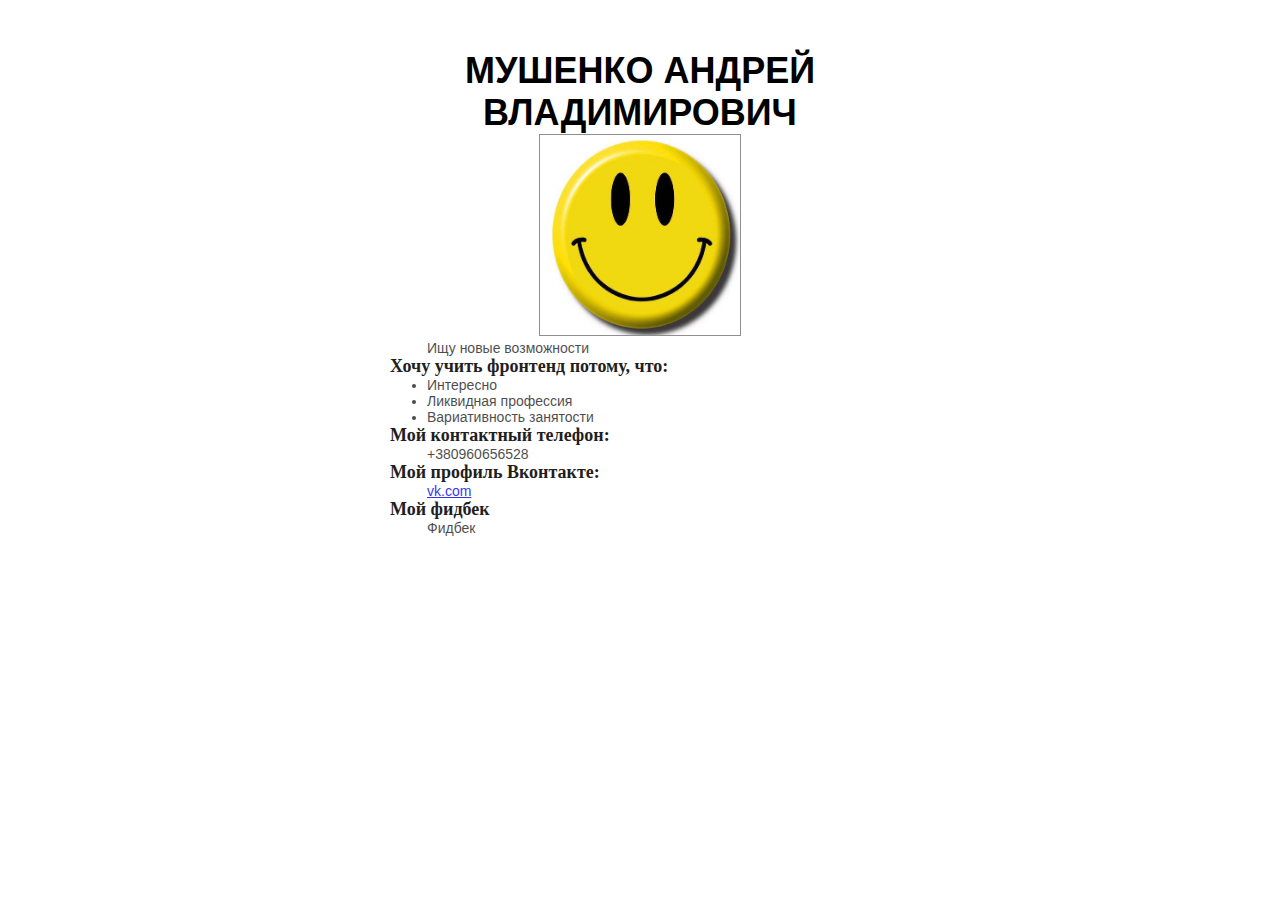
==== lab_1/index.html @ 0a954bef "add to first labwork" ====
<!DOCTYPE html>
<html>
<head>
    <title>Верстка лучше заборов</title>
    <meta charset="UTF-8">
    <link rel="stylesheet" href="css/lab_1.css">
</head>
<body>
    <div>
        <h1>МУШЕНКО АНДРЕЙ ВЛАДИМИРОВИЧ</h1>
        <img src="img/smile.png">
        <p>Ищу новые возможности</p>
        <h2>Хочу учить фронтенд потому, что:</h2>
        <ul>
            <li>Интересно</li>
            <li>Ликвидная профессия</li>
            <li>Вариативность занятости</li>
        </ul>
        <h2>Мой контактный телефон:</h2>
        <p>+380960656528</p>
        <h2>Мой профиль Вконтакте:</h2>
        <p><a href="http://vk.com">vk.com</a></p>
        <h2>Мой фидбек</h2>
        <p>Фидбек</p>
    </div>
</body>
</html>
---- lab_1/css/lab_1.css ----
/*css (margin, padding, color, text-align, text-decoration, background, font-family, font-size, font-weight, width, height, box-shadow*/
* {
    margin: 0; /*сброс дефолтных отступов в браузере*/
    padding: 0; /*сброс дефолтных полей в браузере*/
}
@import "reset.css";
div {
    width: 500px;
    margin: 50px auto;
    text-align: center;
}
h1 {
    color: #000; /* text color */
    font-family: "Arial";
    font-size: 36px;
    font-weight: bold;
}
img {
    width: 200px;
    height: 200px;
    border: 1px solid #8f8f8f; /* stroke */
    background-color: #0055d3; /* layer fill content */
}
p {
    opacity: .8; /* layer alpha */
    color: #1f1f1f; /* text color */
    font-family: "Arial";
    font-size: 14px;
    text-align: left;
    padding-left: 37px;
}
h2 {
    color: #1f1f1f; /* text color */
    font-family: "Myriad Pro";
    font-size: 18px;
    font-weight: bold;
    text-align: left;
}
ul {
    opacity: .8; /* layer alpha */
    color: #1f1f1f; /* text color */
    font-family: "Arial";
    font-size: 14px;
    text-align: left;
    padding-left: 37px;
}
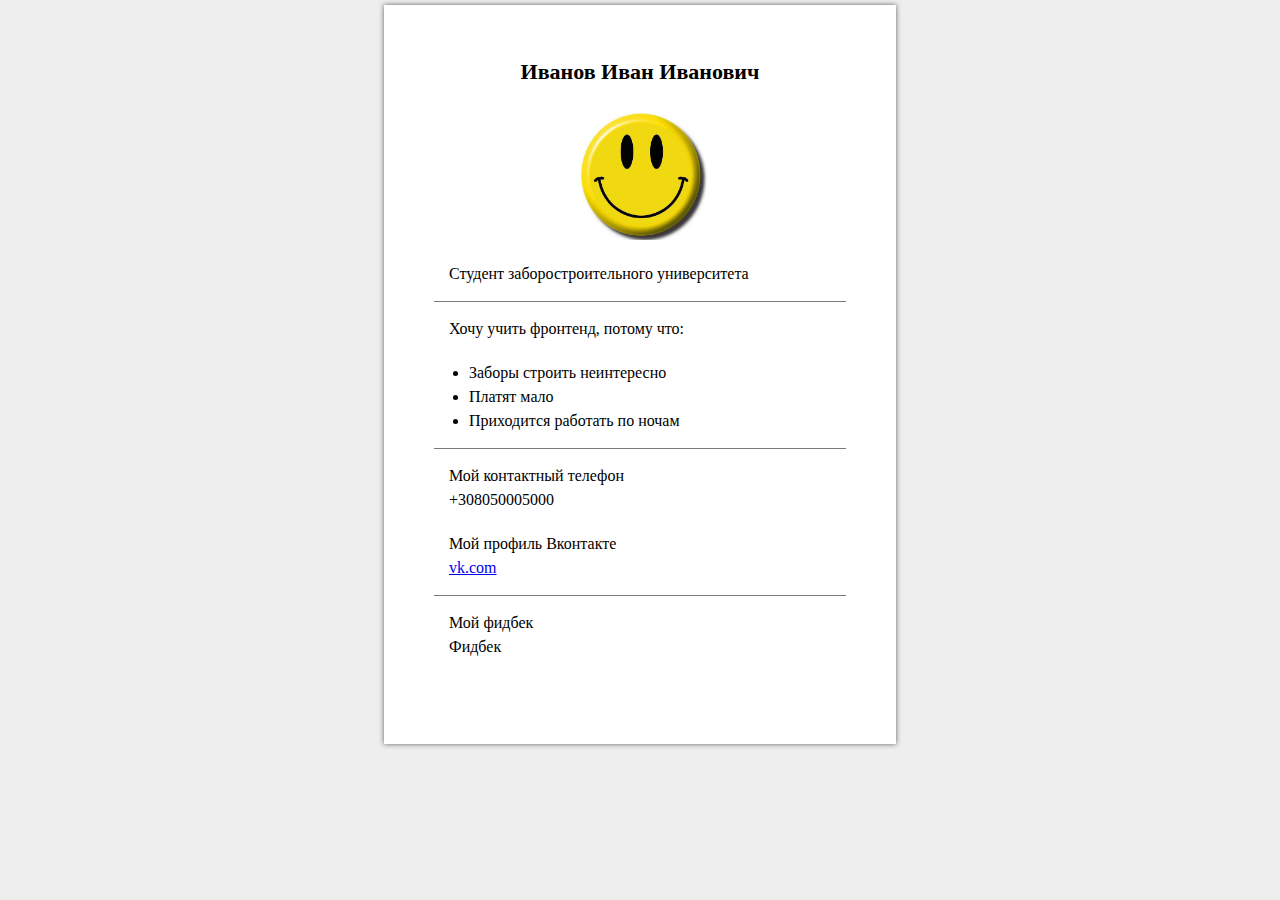
==== commit ad7652a0: "lab_3 without footer working normally" ====
--- a/lab_1/index.html
+++ b/lab_1/index.html
@@ -1,27 +1,38 @@
 <!DOCTYPE html>
 <html>
 <head>
+    <meta charset="UTF-8">
     <title>Верстка лучше заборов</title>
-    <meta charset="UTF-8">
-    <link rel="stylesheet" href="css/lab_1.css">
+    <link rel="stylesheet" href="css/css_release.css">
 </head>
 <body>
-    <div>
-        <h1>МУШЕНКО АНДРЕЙ ВЛАДИМИРОВИЧ</h1>
-        <img src="img/smile.png">
-        <p>Ищу новые возможности</p>
-        <h2>Хочу учить фронтенд потому, что:</h2>
+<div class="container">
+    <div class="user_info">
+        <h2>Иванов Иван Иванович</h2>
+        <img src="img/smile.png" width=134 height=130 alt="foto">
+    </div>
+    <div class="content br_bottom">
+        <p>Студент заборостроительного университета</p>
+    </div>
+    <div class="content br_bottom">
+        <p class="mr_bottom">Хочу учить фронтенд, потому что:</p>
         <ul>
-            <li>Интересно</li>
-            <li>Ликвидная профессия</li>
-            <li>Вариативность занятости</li>
+            <li>Заборы строить неинтересно</li>
+            <li>Платят мало</li>
+            <li>Приходится работать по ночам</li>
         </ul>
-        <h2>Мой контактный телефон:</h2>
-        <p>+380960656528</p>
-        <h2>Мой профиль Вконтакте:</h2>
-        <p><a href="http://vk.com">vk.com</a></p>
-        <h2>Мой фидбек</h2>
+    </div>
+    <div class="content br_bottom">
+        <p>Мой контактный телефон</p>
+        <p class="mr_bottom">+308050005000</p>
+        <p>Мой профиль Вконтакте</p>
+        <a href="https://vk.com" target="blank">vk.com</a>
+    </div>
+    <div class="content">
+        <p>Мой фидбек</p>
         <p>Фидбек</p>
     </div>
+
+</div>
 </body>
 </html>--- a/lab_1/css/css_release.css
+++ b/lab_1/css/css_release.css
@@ -0,0 +1,45 @@
+@import "reset.css";
+
+* {
+    box-sizing: border-box;
+}
+
+body {
+    font-family: "Times New Roman", sans-serif;
+    background-color: #eee;
+    font-size: 16px;
+    line-height: 1.5;
+}
+
+.mr_bottom {
+    margin-bottom: 20px;
+}
+
+.container {
+    width: 512px;
+    min-height: 150px;
+    margin: 5px auto 50px;
+    padding: 50px 50px 70px;
+    background-color: #fff;
+    -webkit-box-shadow: 0 0 5px 0 rgba(50, 50, 50, 0.75);
+    -moz-box-shadow:    0 0 5px 0 rgba(50, 50, 50, 0.75);
+    box-shadow:         0 0 5px 0 rgba(50, 50, 50, 0.75);
+}
+.user_info {
+    text-align: center;
+}
+.user_info h2 {
+    font-size: 22px;
+    font-weight: bold;
+    padding-bottom: 22px;
+}
+.content {
+    padding: 15px 0 15px 15px;
+}
+.br_bottom {
+    border-bottom: 1px solid #7a7a7a;
+}
+ul li {
+    list-style-type: disc;
+    margin-left: 20px;
+}